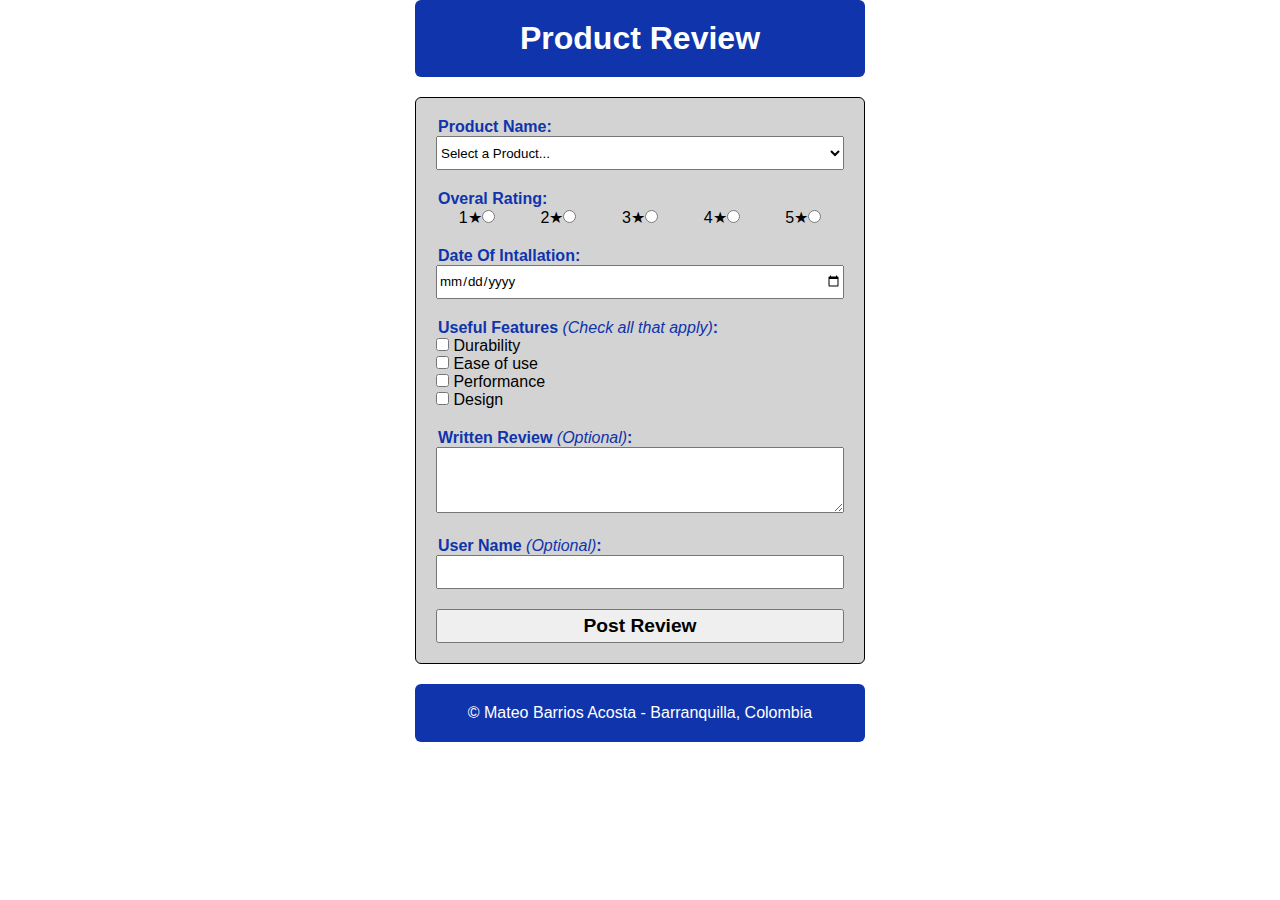
==== form.html @ 067c35a6 "add" ====
<!doctype html>

<html lang="en-US">

  <head>
    <meta charset="UTF-8" >
    <meta name="viewport" content="width=device-width, initial-scale=1">
    <title>WDD 131 - Dynamic Web Fundamentals - Mateo Barrios </title>
    <meta name="description" content="This page contains a form and it is to example how to create one, using JS and CSS.">
    <meta name="author" content="Mateo Barrios Acosta">
    <script src="script/form.js" ></script>
    <link rel="stylesheet" href="styles/form.css">

  

  </head>

  <body>
    
    <main>
      <div> <h1>Product Review </h1></div>

        <form action="review.html" method="get" class="wform">

          <div class="container">
            <legend for="product">Product Name:</legend>
            <select name="product" id="product" required>
                <option value="" disabled selected>Select a Product...</option>
            </select>
          </div>

          <div class="container">
            <legend for="rating">Overal Rating:</legend>
              <div class="start-rating">

                <label for="star5">1&#9733;<input type="radio" id="star5" name="rating" value="5" required></label>
                <label for="star4">2&#9733;<input type="radio" id="star4" name="rating" value="4" required></label>
                <label for="star3">3&#9733;<input type="radio" id="star3" name="rating" value="3" required></label>
                <label for="star2">4&#9733;<input type="radio" id="star2" name="rating" value="2" required></label>
                <label for="star1">5&#9733;<input type="radio" id="star1" name="rating" value="1" required></label>
              </div>
          </div>

          <div class="container">
            <legend for="installdate">Date Of Intallation:</legend>
            <input type="date" id="installdate" name="installdate" required>
          </div>


          <div class="container">
            <legend>Useful Features <i>(Check all that apply)</i>:</legend>
            <label><input type="checkbox" id="feature1" name="feature" value="Feature 1"> Durability</label><br>
            <label><input type="checkbox" id="feature2" name="feature" value="Feature 2"> Ease of use</label><br>
            <label><input type="checkbox" id="feature3" name="feature" value="Feature 3"> Performance</label><br>
            <label><input type="checkbox" id="feature4" name="feature" value="Feature 4"> Design</label><br>
          </div>


          <div class="container">
            <legend for="review">Written Review <i>(Optional)</i>:</legend>
            <textarea id="review" name="review" rows="4" cols="50"></textarea>
          </div>

          <div class="container">
            <legend for="username">User Name <i>(Optional)</i>:</legend>
            <input type="text" id="username" name="username">
          </div>

          <input type="submit" value="Post Review">

        </form>



    </main>

    

    <footer>
        
        <p>
          &#169;<span id="currentYear"></span> Mateo Barrios Acosta - Barranquilla, Colombia
        </p>
  
        <p>
          <span id="lastModified"></span>
        </p>
  
      </footer>


  </body>

</html>
---- styles/form.css ----
*{
    margin: 0 auto;
    box-sizing: border-box;
    font-family:Arial, Helvetica, sans-serif;
    max-width: 450px;
}

h1{
    color: white;
    background-color: #0f34ac ;
    text-align: center;
    padding: 20px;
    margin-bottom: 20px ;
    border-radius: 6px;
}

.wform{
    border: 1px solid black;
    border-radius: 6px;
    padding:20px;
    background-color: lightgray;
    
}

.wform legend, input[type=text], input[type=date], select {
    display: block;
    width: 100%;

}

.wform legend{
    color: #0f34ac;
    font-weight: bolder;
}

input[type=text], input[type=date], select{
    height: 34px;
}


.container{
    margin-bottom: 20PX;
}


i{
    font-weight: lighter;
}

.start-rating{
    display: flex;
    justify-content: space-evenly;
}


.wform textarea{
    width: 100%;
    
}

.wform input[type=submit]{
    width: 100%;
    font-weight: bolder;
    height: 34px;
    font-size: larger;
}



footer{
    text-align: center;
    color: white;
    background-color: #0f34ac ;
    padding: 20px;
    margin-top: 20px ;
    border-radius: 6px;
}
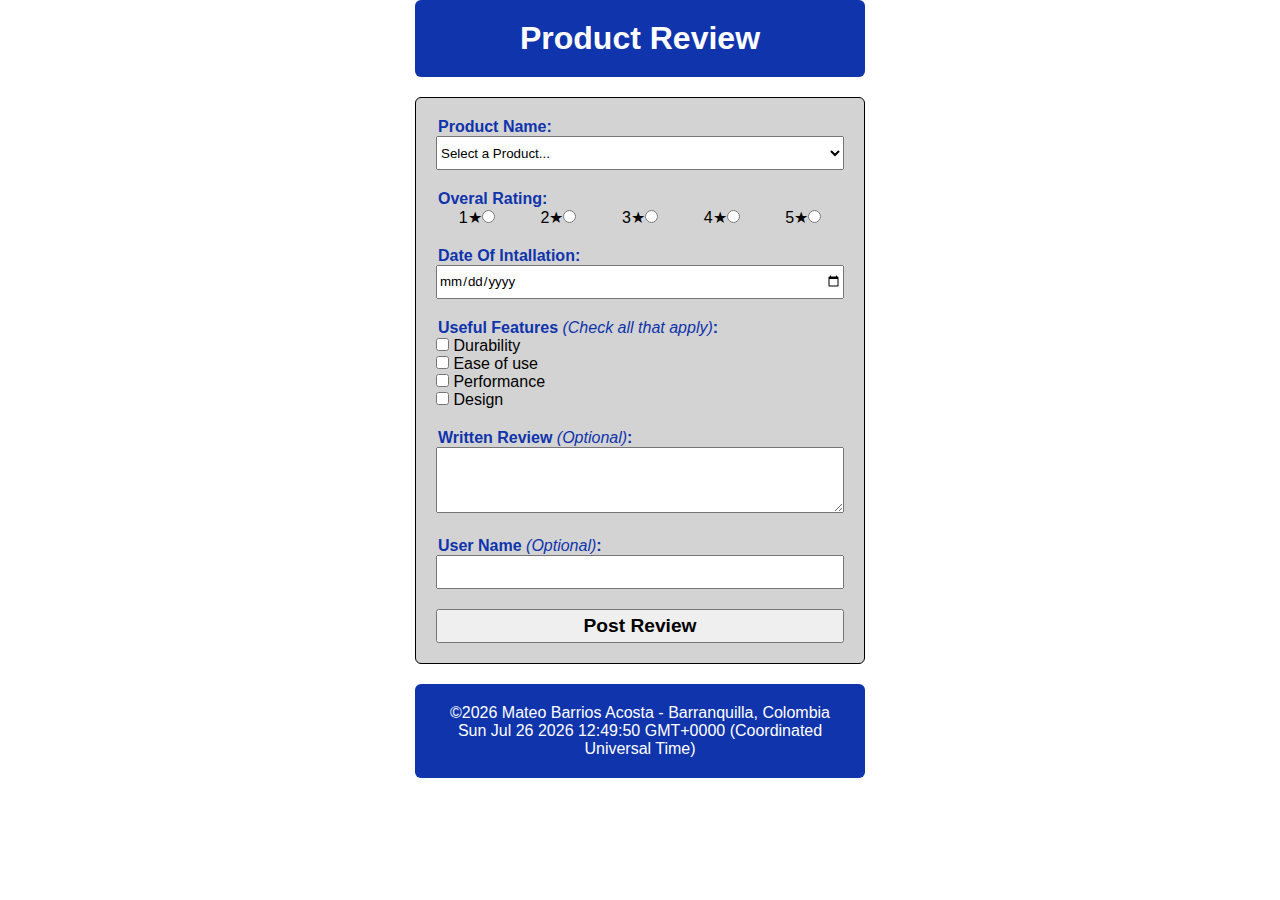
==== commit d465cb65: "added" ====
--- a/form.html
+++ b/form.html
@@ -8,7 +8,7 @@
     <title>WDD 131 - Dynamic Web Fundamentals - Mateo Barrios </title>
     <meta name="description" content="This page contains a form and it is to example how to create one, using JS and CSS.">
     <meta name="author" content="Mateo Barrios Acosta">
-    <script src="script/form.js" ></script>
+    <script src="scripts/form.js" ></script>
     <link rel="stylesheet" href="styles/form.css">
 
   
